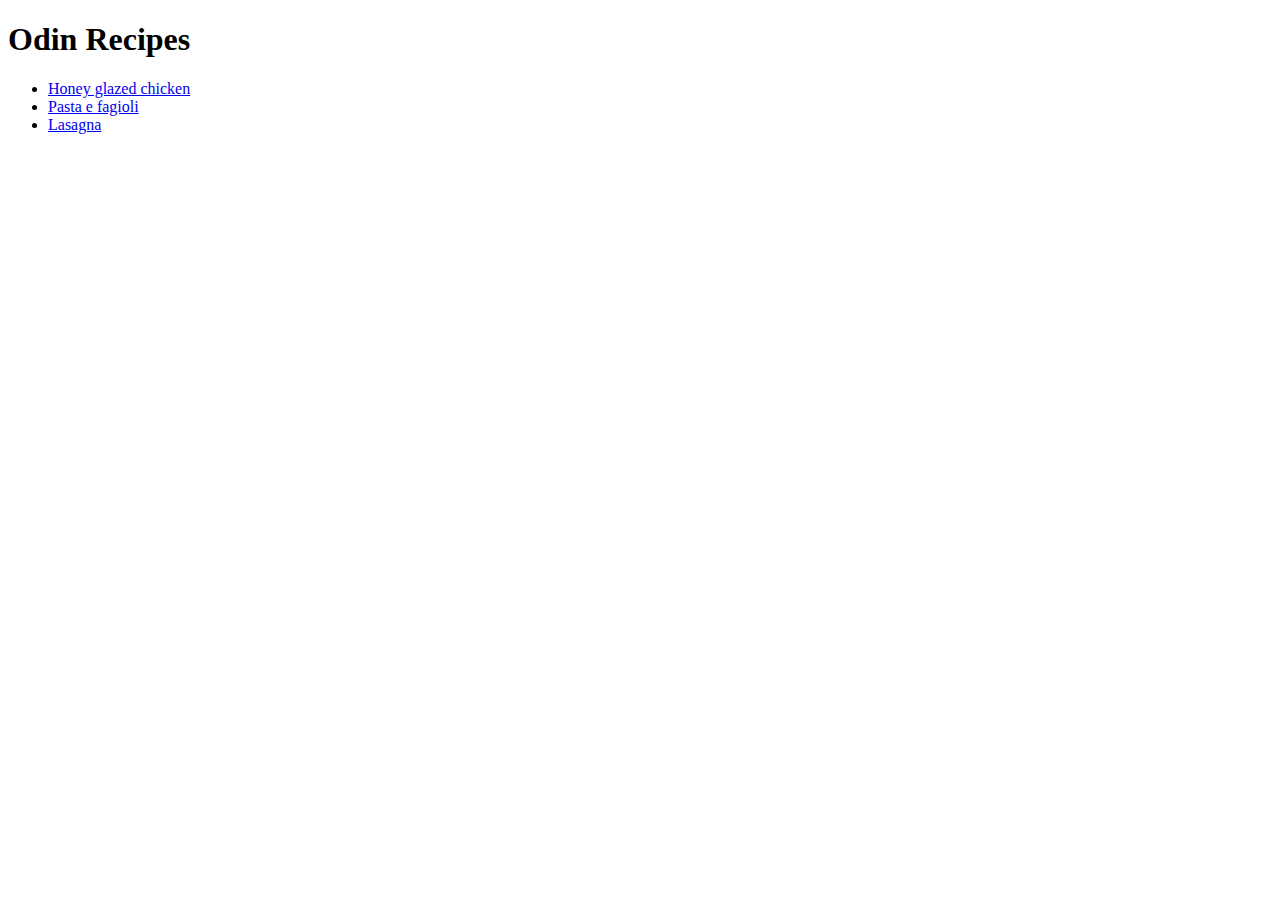
==== index.html @ 3aa20d1f "Added recipes and individual files for them with ingredients and steps" ====
<!DOCTYPE html>
<html lang="en">
<head>
    <meta charset="UTF-8">
    <meta name="viewport" content="width=device-width, initial-scale=1.0">
    <title>Document</title>
</head>
<body>
    <h1>Odin Recipes</h1>
    <ul>
        <li><a href="recipes/honey_glazed_chicken.html">Honey glazed chicken</a></li>
        <li><a href="recipes/pasta.html">Pasta e fagioli</a></li>
        <li><a href="recipes/lasagna.html">Lasagna</a></li>
    </ul>
</body>
</html>
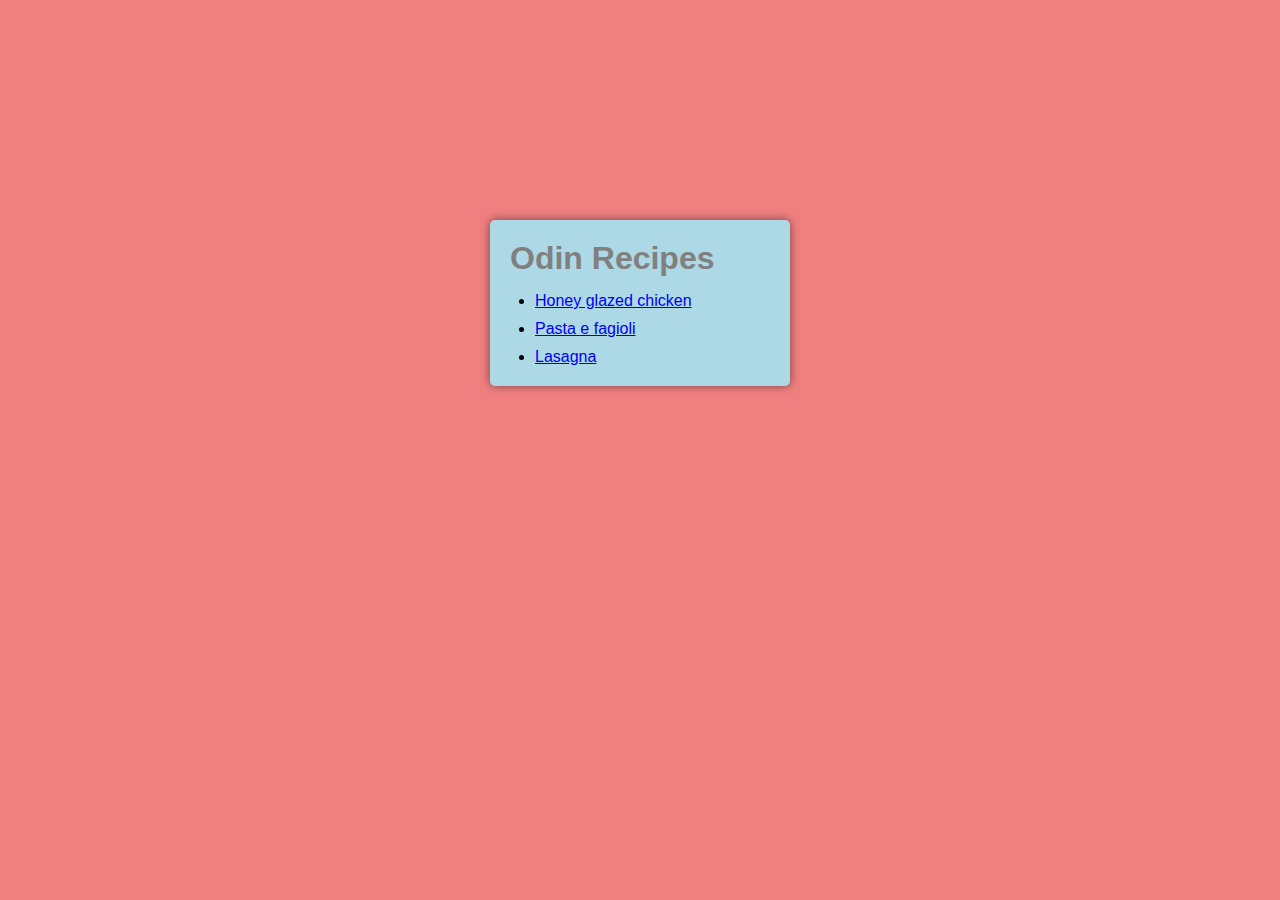
==== commit 08eb5c2a: "styled the index.html and added padding and margins" ====
--- a/index.html
+++ b/index.html
@@ -3,14 +3,21 @@
 <head>
     <meta charset="UTF-8">
     <meta name="viewport" content="width=device-width, initial-scale=1.0">
+    <link rel="stylesheet" href="styles/style.css">
     <title>Document</title>
 </head>
 <body>
-    <h1>Odin Recipes</h1>
-    <ul>
-        <li><a href="recipes/honey_glazed_chicken.html">Honey glazed chicken</a></li>
-        <li><a href="recipes/pasta.html">Pasta e fagioli</a></li>
-        <li><a href="recipes/lasagna.html">Lasagna</a></li>
-    </ul>
+    <div class="container">
+        <div class="recipes">
+            <h1>Odin Recipes</h1>
+            <ul>
+                <li><a href="recipes/honey_glazed_chicken.html">Honey glazed chicken</a></li>
+                <li><a href="recipes/pasta.html">Pasta e fagioli</a></li>
+                <li><a href="recipes/lasagna.html">Lasagna</a></li>
+            </ul>
+        </div>
+    </div>
+    
+    
 </body>
 </html>--- a/styles/style.css
+++ b/styles/style.css
@@ -0,0 +1,43 @@
+* {
+    margin: 0;
+    padding: 0;
+    box-sizing: border-box;
+}
+
+h1 {
+    font-family: Arial, Helvetica, sans-serif;
+    color: grey;
+}
+
+ul {
+    margin-left: 25px;
+    margin-top: 15px;
+    font-family: Arial, Helvetica, sans-serif;
+}
+
+
+li {
+    margin-top: 10px;
+}
+
+
+body {
+    background-color: lightcoral;
+}
+
+.container {
+    width: 300px;
+    margin: 220px auto;
+}
+
+
+.recipes {
+    background-color: lightblue;
+    width: 300px;
+    padding: 20px;
+    box-shadow: 0 0 10px rgba(0, 0, 0, 0.5);
+    border-radius: 5px;
+}
+
+
+
